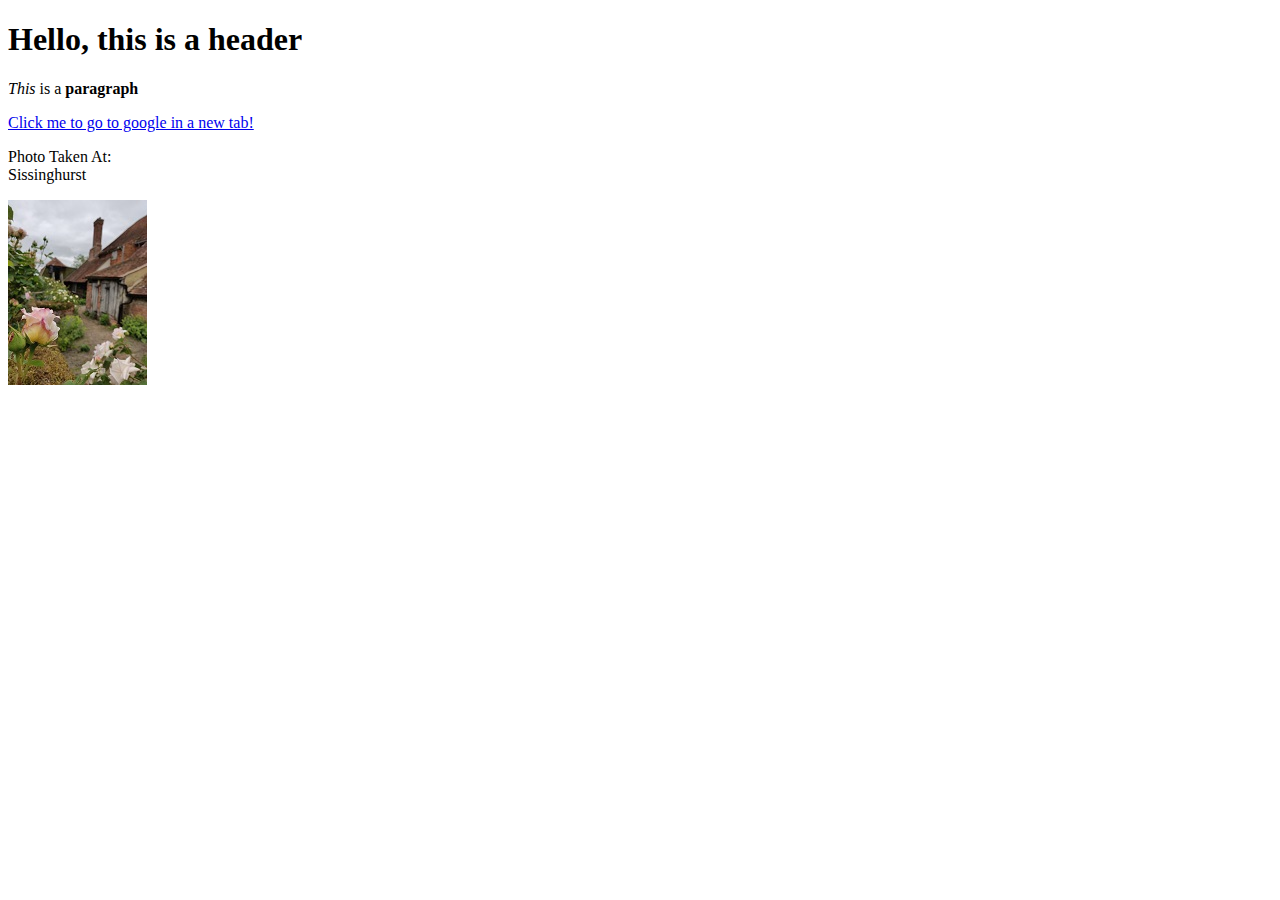
==== test.html @ 894e87c5 "First Commit" ====
<!DOCTYPE html>
<html>
<head>
  <title>Test Page</title>
</head>
<body>
  <h1>Hello, this is a header</h1>
  <p><i>This</i> is a <b>paragraph</b></p>
  <a href="https://google.com" target="_blank" title="Google_Link">Click me to go to google in a new tab!</a>
  <p>Photo Taken At:<br>Sissinghurst</p>
  <img alt="Test_image" src="test_image.jpg">
</body>

</html>
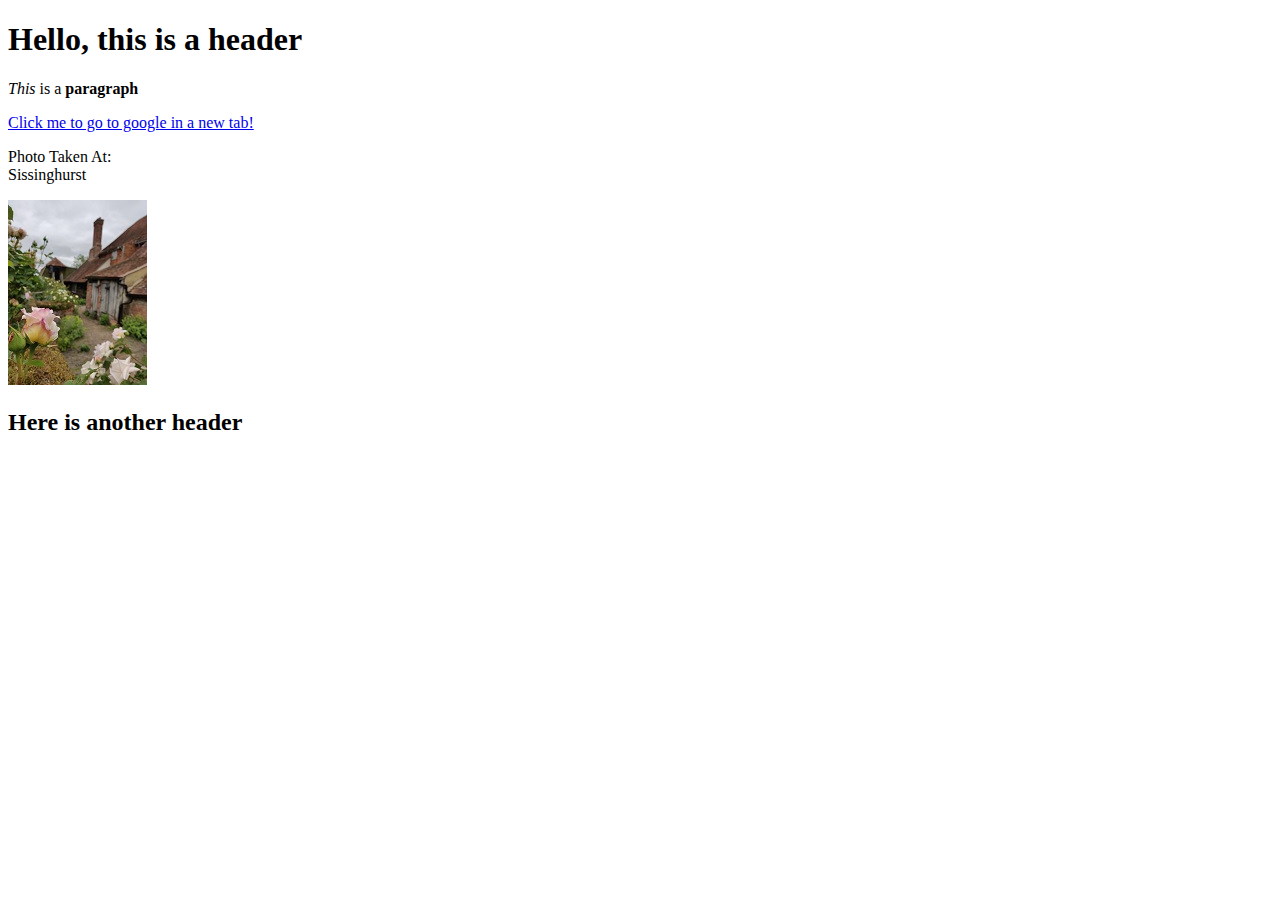
==== commit 51097a53: "testing commit and page update" ====
--- a/test.html
+++ b/test.html
@@ -9,6 +9,7 @@
   <a href="https://google.com" target="_blank" title="Google_Link">Click me to go to google in a new tab!</a>
   <p>Photo Taken At:<br>Sissinghurst</p>
   <img alt="Test_image" src="test_image.jpg">
+  <h2>Here is another header</h2>
 </body>
 
 </html>
